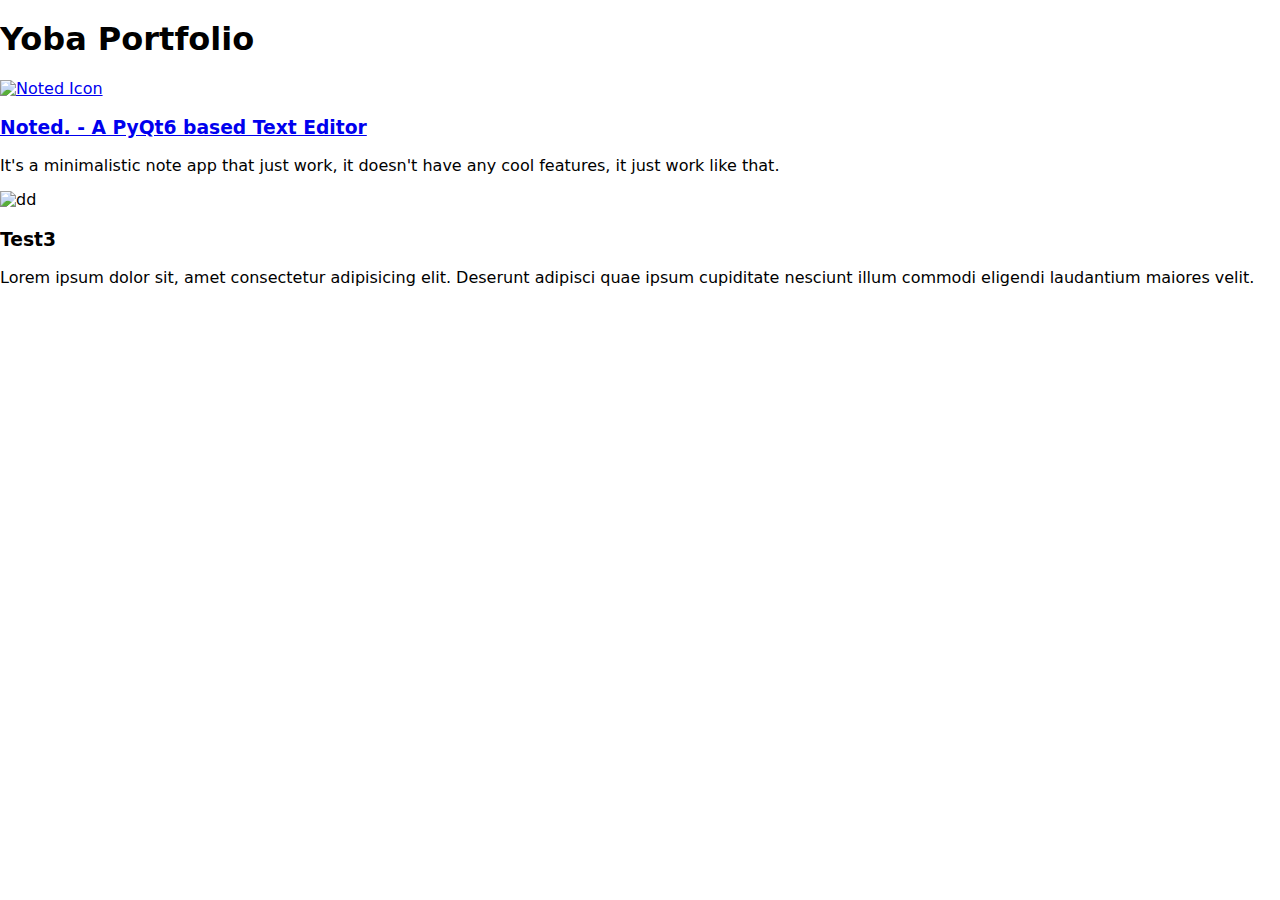
==== index.html @ abc84fd8 "Add my first portfolio" ====
<!DOCTYPE html>
<html lang="en">
  <head>
    <meta charset="UTF-8" />
    <meta name="viewport" content="width=device-width, initial-scale=1.0" />
    <title>Welcome Guys!</title>
    <link rel="stylesheet" href="style.css" />
    <link
      rel="stylesheet"
      href="https://cdnjs.cloudflare.com/ajax/libs/modern-normalize/3.0.1/modern-normalize.min.css"
    />
    <style>
      @import url("https://fonts.googleapis.com/css2?family=Radley:ital@0;1&display=swap");
    </style>
  </head>
  <body>
    <h1>Yoba Portfolio</h1>
    <div class="card">
      <div id="card2">
        <a href="https://github.com/Yamaoba/Noted/tree/main"><img
          src="https://raw.githubusercontent.com/Yamaoba/Noted/refs/heads/main/image/icon250.png"
          alt="Noted Icon"
        /></a>
        <a href="https://github.com/Yamaoba/Noted/tree/main" > <h3>Noted. - A PyQt6 based Text Editor</h3></a>
        <p>
          It's a minimalistic note app that just work, it doesn't have any cool features, it just work like that.
        </p>
      </div>
      <div id="card3">
        <img
          src="https://encrypted-tbn0.gstatic.com/images?q=tbn:ANd9GcRO7Nou_0-jbY29IpYB6HvUrszqvdrGOnczEA&s"
          alt="dd"
        />
        <h3>Test3</h3>
        <p>
          Lorem ipsum dolor sit, amet consectetur adipisicing elit. Deserunt
          adipisci quae ipsum cupiditate nesciunt illum commodi eligendi
          laudantium maiores velit.
        </p>
      </div>
    </div>
  </body>
</html>
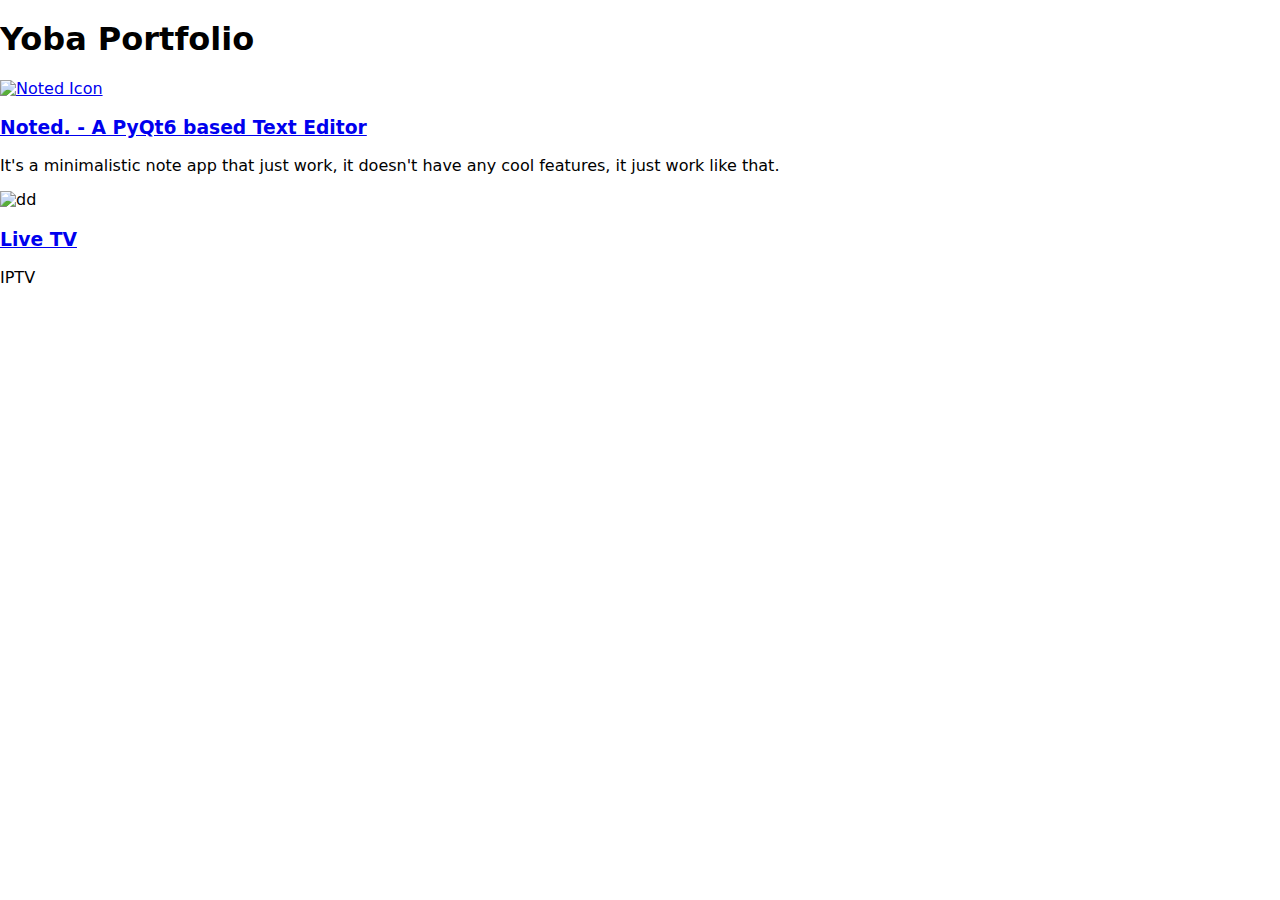
==== commit b53c92d3: "Add IPTV Project" ====
--- a/index.html
+++ b/index.html
@@ -17,13 +17,17 @@
     <h1>Yoba Portfolio</h1>
     <div class="card">
       <div id="card2">
-        <a href="https://github.com/Yamaoba/Noted/tree/main"><img
-          src="https://raw.githubusercontent.com/Yamaoba/Noted/refs/heads/main/image/icon250.png"
-          alt="Noted Icon"
+        <a href="https://github.com/Yamaoba/Noted/tree/main"
+          ><img
+            src="https://raw.githubusercontent.com/Yamaoba/Noted/refs/heads/main/image/icon250.png"
+            alt="Noted Icon"
         /></a>
-        <a href="https://github.com/Yamaoba/Noted/tree/main" > <h3>Noted. - A PyQt6 based Text Editor</h3></a>
+        <a href="https://github.com/Yamaoba/Noted/tree/main"
+          ><h3>Noted. - A PyQt6 based Text Editor</h3></a
+        >
         <p>
-          It's a minimalistic note app that just work, it doesn't have any cool features, it just work like that.
+          It's a minimalistic note app that just work, it doesn't have any cool
+          features, it just work like that.
         </p>
       </div>
       <div id="card3">
@@ -31,12 +35,8 @@
           src="https://encrypted-tbn0.gstatic.com/images?q=tbn:ANd9GcRO7Nou_0-jbY29IpYB6HvUrszqvdrGOnczEA&s"
           alt="dd"
         />
-        <h3>Test3</h3>
-        <p>
-          Lorem ipsum dolor sit, amet consectetur adipisicing elit. Deserunt
-          adipisci quae ipsum cupiditate nesciunt illum commodi eligendi
-          laudantium maiores velit.
-        </p>
+        <a href="live.html"> <h3>Live TV</h3></a>
+        <p>IPTV</p>
       </div>
     </div>
   </body>
